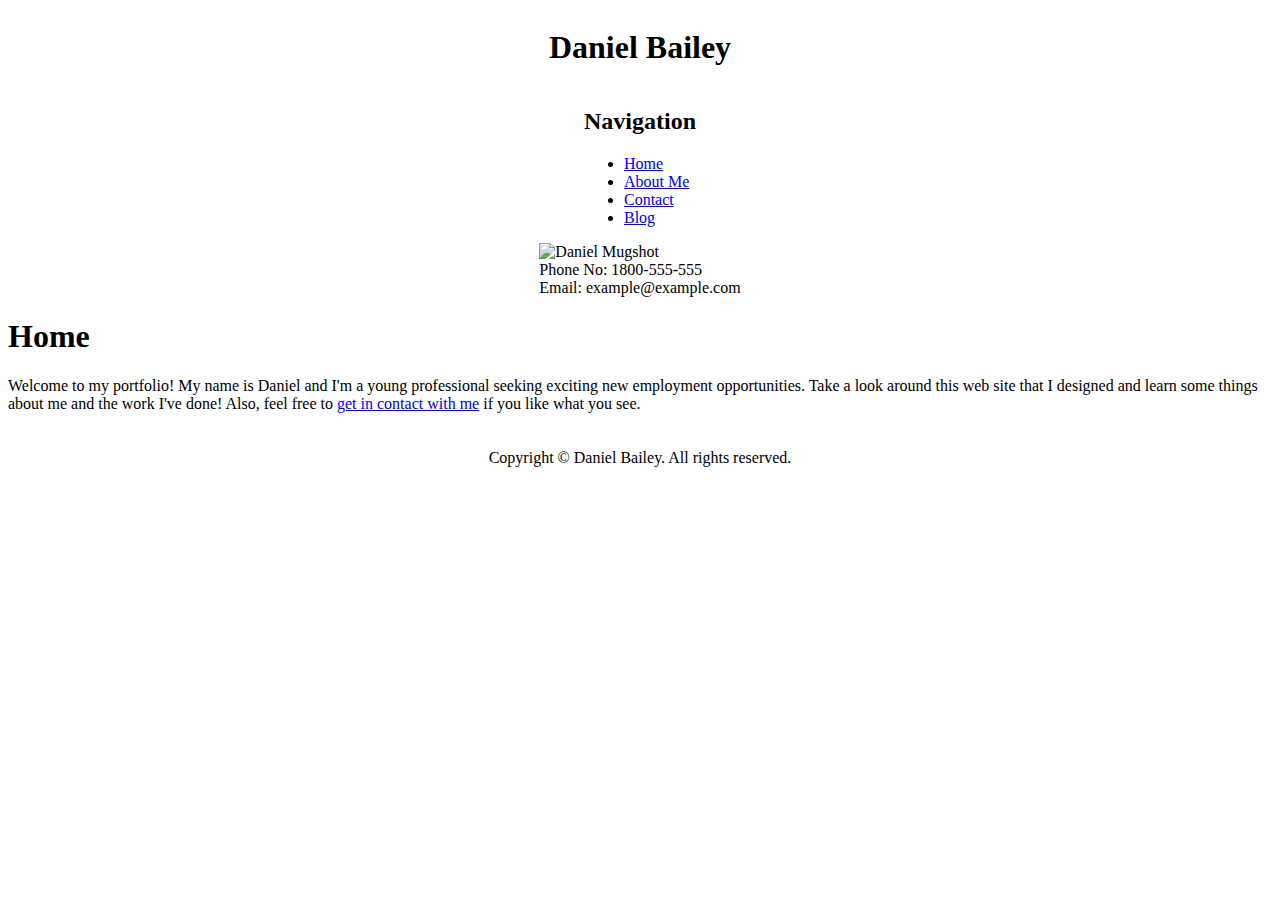
==== src/index.html @ f4f32cea "CSS FINALLY working again. website redesigned to v2" ====
<!DOCTYPE html>
<html lang="en">
<head>
    <meta charset="UTF-8">
    <meta http-equiv="X-UA-Compatible" content="IE=edge">
    <meta name="viewport" content="width=device-width, initial-scale=1.0">
    <title>Daniel's Portfolio</title>
    <link rel="stylesheet" href="styles/style.css">
</head>
<body>
    <header class="container">
        <h1>Daniel Bailey</h1>
    </header>
    
        <nav class="container">
            <h2>Navigation</h2>
            <ul id="navitems">
                <li><a href="index.html">Home</a></li>
                <li><a href="about.html">About Me</a></li>
                <li><a href="contact.html">Contact</a></li>
                <li><a href="blog.html">Blog</a></li>
            </ul>
        </nav>
        
        <!-- personal area for self portrait and details -->
        <div>
            <img src="https://picsum.photos/200" alt="Daniel Mugshot" class="container" id="selfportrait">
            <div class="container" id="blurb">
                Phone No: 1800-555-555
                <br>
                Email: example@example.com
            </div>
        </div>
    
    <!-- main content of web page -->
    <main>
        <h1>Home</h1>
        <article>
            Welcome to my portfolio! 
            My name is Daniel and I'm a young professional seeking exciting new employment opportunities. 
            Take a look around this web site that I designed and learn some things about me and the work I've done! 
            Also, feel free to 
            <a href="contact.html">get in contact with me</a> 
            if you like what you see.
        </article>
    </main>

    <!-- section for most recent blog posts -->
    <!-- <aside>
        <h2>My most recent blog posts</h2>
            <ul>
                <li>
                    <h3>I'm learning to code!</h3>
                    <time datetime="2021-03-07 20:00:00">March 7th 8:00pm</time>
                </li>
                <li>
                    <h3>Some more things that happened</h3>
                    <time datetime="2021-03-06 19:31:00">March 6th 7:31pm</time>
                </li>
                <li>
                    <h3>Moving out today</h3>
                    <time datetime="2021-02-27 19:05:00">February 27th 7:05pm</time>
                </li>
                <li>
                    <h3>Listen to Blue Savannah Underworld</h3>
                    <time datetime="2021-02-26 20:01:00">February 26th 8:01pm</time>
                </li>
                <li>
                    <h3>How to survive an ostrich attack</h3>
                    <time datetime="2021-02-21 21:49:00">February 21st 9:49pm</time>
                </li>
                <li>
                    <h3>My phone broke!</h3>
                    <time datetime="2021-02-20 18:22:00">February 20th 6:22pm</time>
                </li>
            </ul>
    </aside> -->

    <br>
    <br>
    <!-- footer for copyright -->
    <footer>Copyright © Daniel Bailey. All rights reserved.</footer>
</body>
</html>
---- src/styles/style.css ----
body {
  justify-content: center;
  align-items: center;
  display: flex;
  flex-direction: column;
}/*# sourceMappingURL=style.css.map */
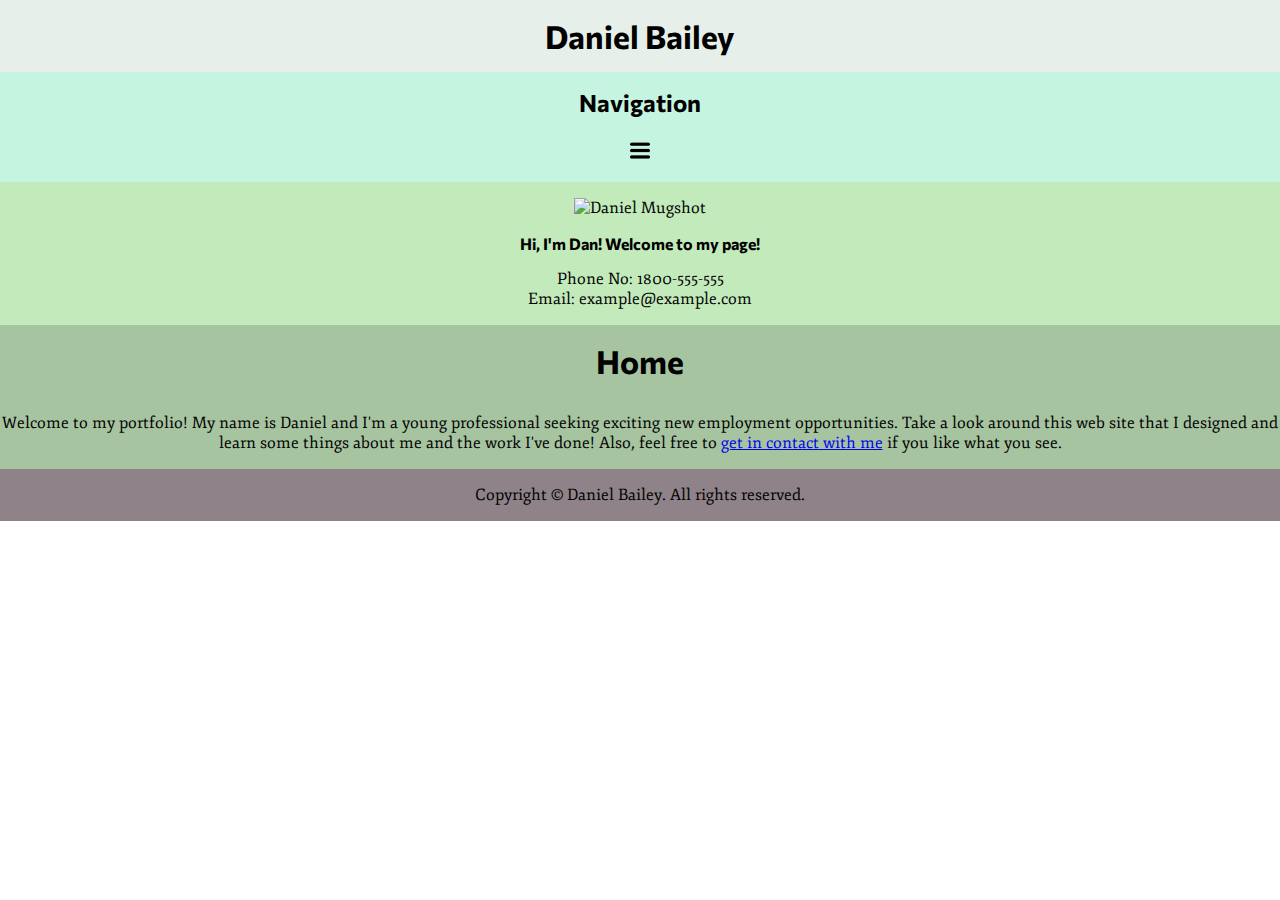
==== commit ab78e60e: "almost done with redesigned site, only Blog left" ====
--- a/src/index.html
+++ b/src/index.html
@@ -9,12 +9,15 @@
 </head>
 <body>
     <header class="container">
-        <h1>Daniel Bailey</h1>
+        <h1 class="title">Daniel Bailey</h1>
     </header>
     
-        <nav class="container">
-            <h2>Navigation</h2>
-            <ul id="navitems">
+        <nav class="container" id="navgrid">
+            <h2 class="title">Navigation</h2>
+            <a href="javascript:void(0);" onclick="myFunction()">
+                <img src="img/hamburger.png" id="hamburger">
+            </a>
+            <ul id="navitems" class="title">
                 <li><a href="index.html">Home</a></li>
                 <li><a href="about.html">About Me</a></li>
                 <li><a href="contact.html">Contact</a></li>
@@ -23,18 +26,22 @@
         </nav>
         
         <!-- personal area for self portrait and details -->
-        <div>
+        <div id="personal">
             <img src="https://picsum.photos/200" alt="Daniel Mugshot" class="container" id="selfportrait">
             <div class="container" id="blurb">
-                Phone No: 1800-555-555
-                <br>
-                Email: example@example.com
+                <h4 class="title">Hi, I'm Dan! Welcome to my page!</h4>
+                <!-- div to add padding between salutation and detail. Just for neatness' sake -->
+                <div id="phonemail">
+                    Phone No: 1800-555-555
+                    <br>
+                    Email: example@example.com
+                </div>
             </div>
         </div>
     
     <!-- main content of web page -->
     <main>
-        <h1>Home</h1>
+        <h1 class="title">Home</h1>
         <article>
             Welcome to my portfolio! 
             My name is Daniel and I'm a young professional seeking exciting new employment opportunities. 
@@ -76,9 +83,20 @@
             </ul>
     </aside> -->
 
-    <br>
-    <br>
+
     <!-- footer for copyright -->
     <footer>Copyright © Daniel Bailey. All rights reserved.</footer>
+    
+    <!-- Javascript to open navigation links when hamburger menu is clicked -->
+    <script>
+        function myFunction() {
+          var x = document.getElementById("navitems");
+          if (x.style.display === "block") {
+            x.style.display = "none";
+          } else {
+            x.style.display = "block";
+          }
+        }
+    </script>
 </body>
 </html>--- a/src/styles/style.css
+++ b/src/styles/style.css
@@ -1,6 +1,95 @@
+@import url("https://fonts.googleapis.com/css2?family=Commissioner:wght@400;700&display=swap");
+@import url("https://fonts.googleapis.com/css2?family=Fjord+One&display=swap");
+* {
+  width: 100%;
+  margin: 0px;
+}
+
+img {
+  width: -webkit-fit-content;
+  width: -moz-fit-content;
+  width: fit-content;
+}
+
+header {
+  padding-top: 1rem;
+  padding-bottom: 1rem;
+  background-color: #E6EFE9;
+}
+
+nav {
+  padding-top: 1rem;
+  padding-bottom: 1rem;
+  background-color: #C5F4E0;
+}
+nav h2 {
+  padding-bottom: 1em;
+}
+
+#personal {
+  background-color: #C2EABA;
+}
+#personal img {
+  padding-top: 1rem;
+  padding-bottom: 1rem;
+}
+
+#phonemail {
+  padding-top: 1rem;
+  padding-bottom: 1rem;
+}
+
+main {
+  padding-top: 1rem;
+  padding-bottom: 1rem;
+  background-color: #A7C4A0;
+}
+main h1 {
+  padding-bottom: 1em;
+}
+
+.socicon {
+  width: 3em;
+  height: 3em;
+}
+
+#socgrid {
+  display: grid;
+  grid-template-columns: -webkit-min-content -webkit-min-content;
+  grid-template-columns: min-content min-content;
+  grid-template-rows: -webkit-min-content -webkit-min-content;
+  grid-template-rows: min-content min-content;
+  justify-content: center;
+}
+
+.social {
+  padding: 1em;
+}
+
+footer {
+  padding-top: 1rem;
+  padding-bottom: 1rem;
+  background-color: #8F8389;
+}
+
 body {
+  font-family: "Fjord One", serif;
   justify-content: center;
   align-items: center;
   display: flex;
   flex-direction: column;
+  text-align: center;
+}
+
+.title {
+  font-family: "Commissioner", sans-serif;
+}
+
+#hamburger {
+  height: 20px;
+  width: 20px;
+}
+
+#navitems {
+  display: none;
 }/*# sourceMappingURL=style.css.map */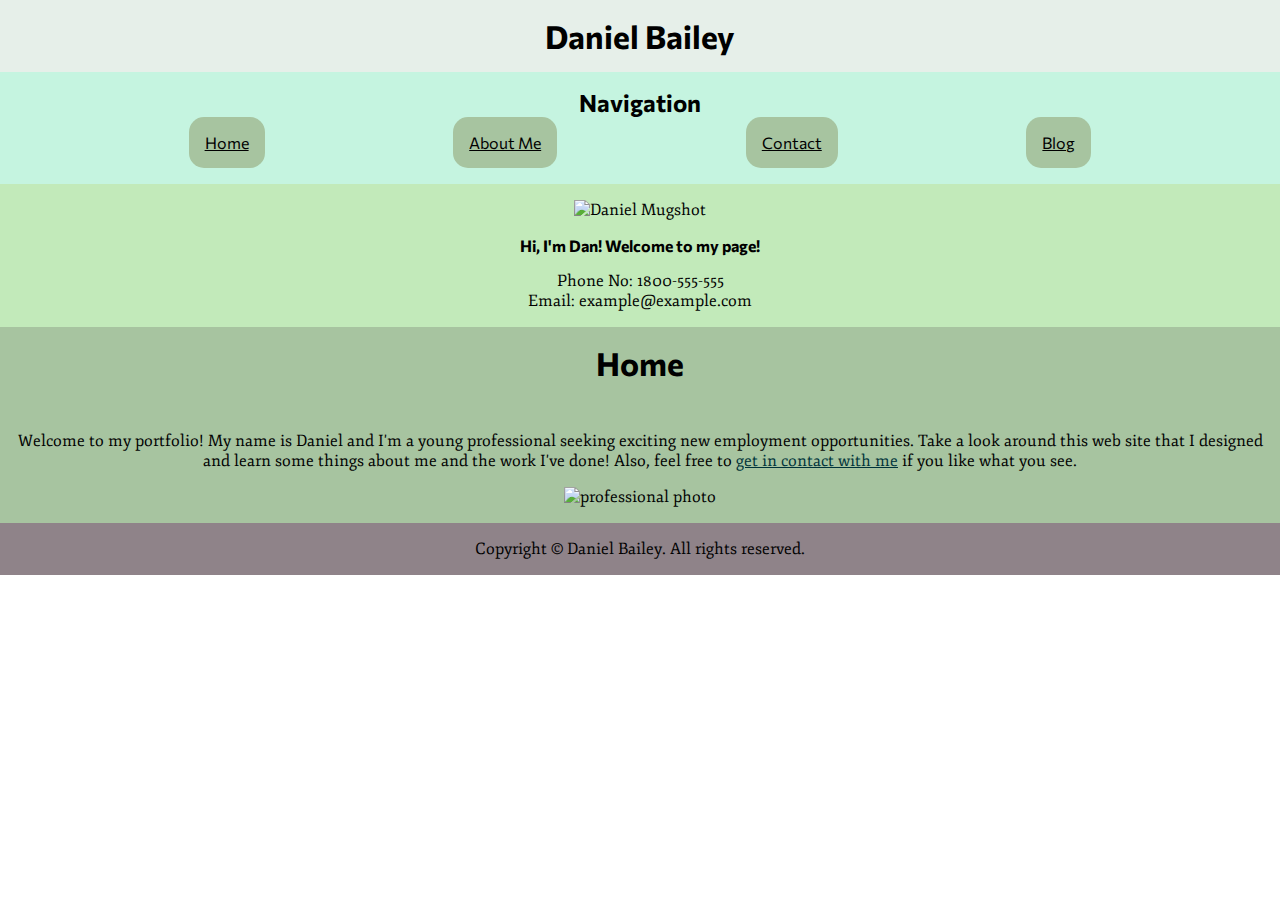
==== commit 9cd2bac4: "buttons added on nav. hamburger js not working" ====
--- a/src/index.html
+++ b/src/index.html
@@ -12,44 +12,48 @@
         <h1 class="title">Daniel Bailey</h1>
     </header>
     
-        <nav class="container" id="navgrid">
+    <nav class="container" id="navgrid">
+        <!-- div to make title and hamburger on the same line -->
+        <div id="navburger">
             <h2 class="title">Navigation</h2>
             <a href="javascript:void(0);" onclick="myFunction()">
                 <img src="img/hamburger.png" id="hamburger">
             </a>
-            <ul id="navitems" class="title">
-                <li><a href="index.html">Home</a></li>
-                <li><a href="about.html">About Me</a></li>
-                <li><a href="contact.html">Contact</a></li>
-                <li><a href="blog.html">Blog</a></li>
-            </ul>
-        </nav>
+        </div>
+        <div id="navitems" class="title hidden">
+            <a href="index.html">Home</a>
+            <a href="about.html">About Me</a>
+            <a href="contact.html">Contact</a>
+            <a href="blog.html">Blog</a>
+        </div>
+    </nav>
         
         <!-- personal area for self portrait and details -->
-        <div id="personal">
-            <img src="https://picsum.photos/200" alt="Daniel Mugshot" class="container" id="selfportrait">
-            <div class="container" id="blurb">
-                <h4 class="title">Hi, I'm Dan! Welcome to my page!</h4>
-                <!-- div to add padding between salutation and detail. Just for neatness' sake -->
-                <div id="phonemail">
-                    Phone No: 1800-555-555
-                    <br>
-                    Email: example@example.com
-                </div>
+    <section id="personal" class="container">
+        <img src="https://picsum.photos/200" alt="Daniel Mugshot" class="container" id="selfportrait">
+        <article class="container" id="blurb">
+            <h4 class="title">Hi, I'm Dan! Welcome to my page!</h4>
+            <!-- div to add padding between salutation and detail. Just for neatness' sake -->
+            <div id="phonemail">
+                Phone No: 1800-555-555
+                <br>
+                Email: example@example.com
             </div>
-        </div>
+        </article>
+    </section>
     
     <!-- main content of web page -->
     <main>
         <h1 class="title">Home</h1>
-        <article>
+        <section>
             Welcome to my portfolio! 
             My name is Daniel and I'm a young professional seeking exciting new employment opportunities. 
             Take a look around this web site that I designed and learn some things about me and the work I've done! 
             Also, feel free to 
             <a href="contact.html">get in contact with me</a> 
             if you like what you see.
-        </article>
+        </section>
+        <img src="https://picsum.photos/500/200" alt="professional photo">
     </main>
 
     <!-- section for most recent blog posts -->
@@ -85,18 +89,38 @@
 
 
     <!-- footer for copyright -->
-    <footer>Copyright © Daniel Bailey. All rights reserved.</footer>
+    <footer class="container">Copyright © Daniel Bailey. All rights reserved.</footer>
     
     <!-- Javascript to open navigation links when hamburger menu is clicked -->
     <script>
         function myFunction() {
-          var x = document.getElementById("navitems");
-          if (x.style.display === "block") {
-            x.style.display = "none";
+        //   var x = document.getElementById("navitems");
+        //   var y = document.getElementById("hamburger");
+          if (window.innerWidth <= 400) {
+              let navitems = document.getElementById("navitems")
+              let hambuger = document.getElementById("hamburger")
+              console.log(hambuger)
+              hambuger.parentElement.classList.remove("hidden")
+              navitems.classList.add("hidden")
           } else {
-            x.style.display = "block";
+                let navitems = document.getElementById("navitems")
+                let hambuger = document.getElementById("hamburger")
+                navitems.classList.add("hidden")
+                hambuger.parentElement.classList.remove("hidden")
           }
         }
+          function handleClick() {
+              let navitems = document.getElementById("navitems")
+              console.log(navitems.classList)
+              if (navitems.classList.contains("hidden")) {
+                  navitems.classList.remove("hidden")
+                } else {
+                  navitems.classList.add("hidden")
+              }
+          }
+        let burger = document.getElementById("hamburger")
+        window.addEventListener("resize", myFunction)
+        burger.addEventListener("click", handleClick)
     </script>
 </body>
 </html>--- a/src/styles/style.css
+++ b/src/styles/style.css
@@ -1,14 +1,30 @@
 @import url("https://fonts.googleapis.com/css2?family=Commissioner:wght@400;700&display=swap");
 @import url("https://fonts.googleapis.com/css2?family=Fjord+One&display=swap");
 * {
+  margin: 0;
+  box-sizing: border-box;
+}
+
+body {
+  font-family: "Fjord One", serif;
+  justify-content: center;
+  display: flex;
+  flex-direction: column;
+  text-align: center;
+}
+
+.title {
+  font-family: "Commissioner", sans-serif;
+}
+
+.container {
   width: 100%;
-  margin: 0px;
 }
 
 img {
-  width: -webkit-fit-content;
-  width: -moz-fit-content;
-  width: fit-content;
+  max-width: -webkit-fit-content;
+  max-width: -moz-fit-content;
+  max-width: fit-content;
 }
 
 header {
@@ -22,8 +38,32 @@
   padding-bottom: 1rem;
   background-color: #C5F4E0;
 }
-nav h2 {
-  padding-bottom: 1em;
+
+#navburger {
+  display: flex;
+  flex-wrap: wrap;
+  justify-content: space-around;
+  align-items: center;
+}
+
+#hamburger {
+  height: 20px;
+  width: 20px;
+}
+
+#navitems {
+  flex-direction: column;
+  justify-content: space-evenly;
+}
+#navitems a {
+  color: black;
+  background-color: #A7C4A0;
+  padding: 1em;
+  transition: 0.2s;
+}
+#navitems a:hover {
+  background-color: #8F8389;
+  color: #E6EFE9;
 }
 
 #personal {
@@ -42,10 +82,20 @@
 main {
   padding-top: 1rem;
   padding-bottom: 1rem;
+  width: 100%;
   background-color: #A7C4A0;
 }
 main h1 {
   padding-bottom: 1em;
+}
+main section {
+  padding: 1em;
+}
+main section a {
+  color: #00333a;
+}
+main img {
+  width: 80%;
 }
 
 .socicon {
@@ -66,30 +116,43 @@
   padding: 1em;
 }
 
+#blogrid {
+  display: grid;
+  grid-template-columns: 1fr 1fr 1fr;
+  grid-template-rows: 1fr 1fr 1fr;
+}
+
+.blogicon {
+  width: 50px;
+  height: 50px;
+}
+
+.hidden {
+  display: none;
+}
+
 footer {
   padding-top: 1rem;
   padding-bottom: 1rem;
   background-color: #8F8389;
 }
 
-body {
-  font-family: "Fjord One", serif;
-  justify-content: center;
-  align-items: center;
-  display: flex;
-  flex-direction: column;
-  text-align: center;
-}
+@media only screen and (min-width: 401px) {
+  #navburger {
+    justify-content: center;
+  }
 
-.title {
-  font-family: "Commissioner", sans-serif;
-}
+  #hamburger {
+    display: none;
+    width: 0;
+    height: 0;
+  }
 
-#hamburger {
-  height: 20px;
-  width: 20px;
-}
-
-#navitems {
-  display: none;
+  #navitems {
+    display: flex;
+    flex-direction: row;
+  }
+  #navitems a {
+    border-radius: 15px;
+  }
 }/*# sourceMappingURL=style.css.map */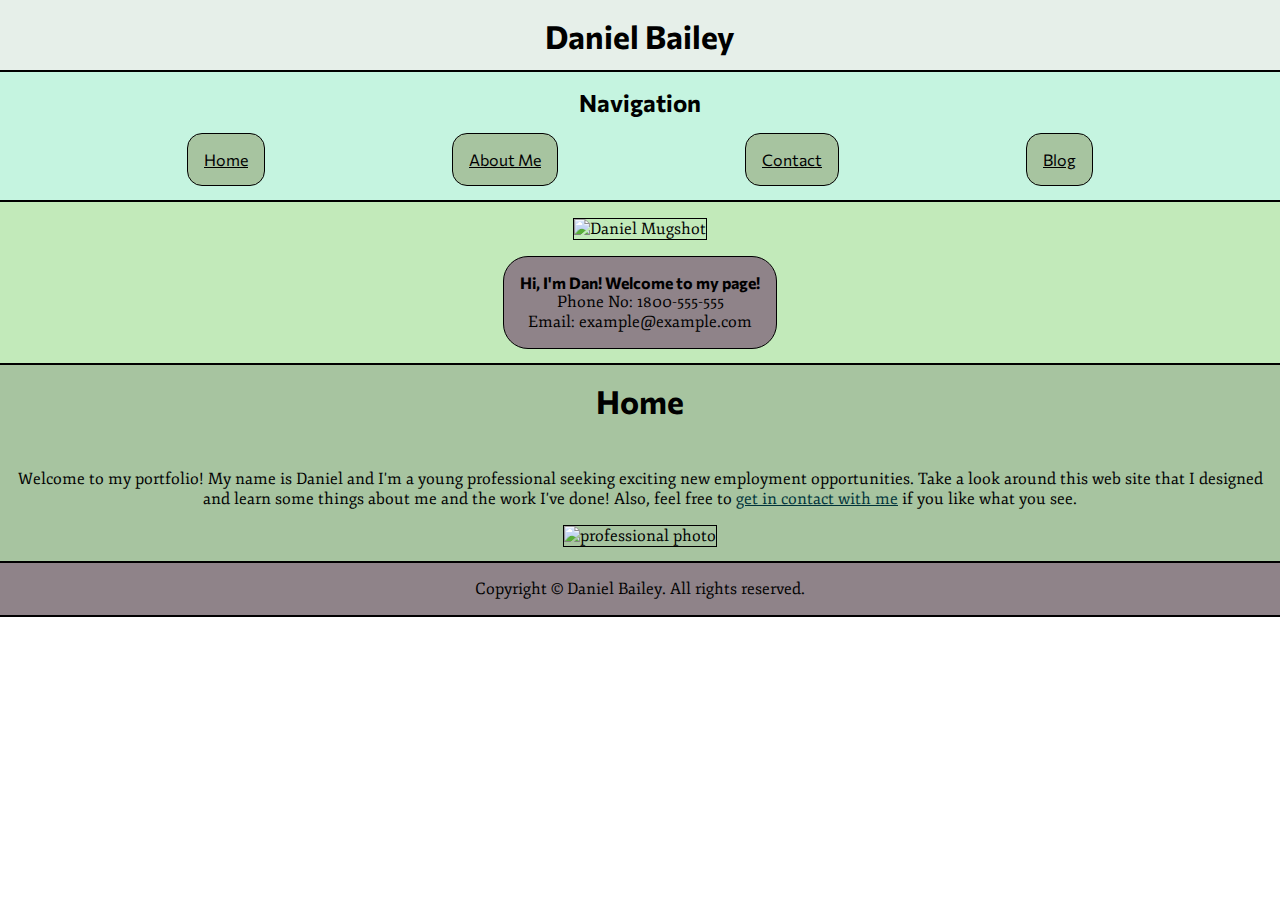
==== commit b3096d2b: "index.html working perfectly. Pretty happy with how it looks" ====
--- a/src/index.html
+++ b/src/index.html
@@ -20,30 +20,30 @@
                 <img src="img/hamburger.png" id="hamburger">
             </a>
         </div>
-        <div id="navitems" class="title hidden">
+        <nav id="navitems" class="title hidden">
             <a href="index.html">Home</a>
             <a href="about.html">About Me</a>
             <a href="contact.html">Contact</a>
             <a href="blog.html">Blog</a>
-        </div>
+        </nav>
     </nav>
         
         <!-- personal area for self portrait and details -->
     <section id="personal" class="container">
-        <img src="https://picsum.photos/200" alt="Daniel Mugshot" class="container" id="selfportrait">
-        <article class="container" id="blurb">
+        <img src="https://picsum.photos/200" alt="Daniel Mugshot" id="selfportrait">
+        <article id="blurb">
             <h4 class="title">Hi, I'm Dan! Welcome to my page!</h4>
             <!-- div to add padding between salutation and detail. Just for neatness' sake -->
-            <div id="phonemail">
+            <section id="phonemail">
                 Phone No: 1800-555-555
                 <br>
                 Email: example@example.com
-            </div>
+            </section>
         </article>
     </section>
     
     <!-- main content of web page -->
-    <main>
+    <main class="container">
         <h1 class="title">Home</h1>
         <section>
             Welcome to my portfolio! 
@@ -56,38 +56,6 @@
         <img src="https://picsum.photos/500/200" alt="professional photo">
     </main>
 
-    <!-- section for most recent blog posts -->
-    <!-- <aside>
-        <h2>My most recent blog posts</h2>
-            <ul>
-                <li>
-                    <h3>I'm learning to code!</h3>
-                    <time datetime="2021-03-07 20:00:00">March 7th 8:00pm</time>
-                </li>
-                <li>
-                    <h3>Some more things that happened</h3>
-                    <time datetime="2021-03-06 19:31:00">March 6th 7:31pm</time>
-                </li>
-                <li>
-                    <h3>Moving out today</h3>
-                    <time datetime="2021-02-27 19:05:00">February 27th 7:05pm</time>
-                </li>
-                <li>
-                    <h3>Listen to Blue Savannah Underworld</h3>
-                    <time datetime="2021-02-26 20:01:00">February 26th 8:01pm</time>
-                </li>
-                <li>
-                    <h3>How to survive an ostrich attack</h3>
-                    <time datetime="2021-02-21 21:49:00">February 21st 9:49pm</time>
-                </li>
-                <li>
-                    <h3>My phone broke!</h3>
-                    <time datetime="2021-02-20 18:22:00">February 20th 6:22pm</time>
-                </li>
-            </ul>
-    </aside> -->
-
-
     <!-- footer for copyright -->
     <footer class="container">Copyright © Daniel Bailey. All rights reserved.</footer>
     
@@ -98,15 +66,16 @@
         //   var y = document.getElementById("hamburger");
           if (window.innerWidth <= 400) {
               let navitems = document.getElementById("navitems")
-              let hambuger = document.getElementById("hamburger")
+              let hamburger = document.getElementById("hamburger")
+            //   READ THIS: this "log" line is ABSOLUTELY NECESSARY for the whole thing to work and it has to be spelled "hambuger". DON'T DELETE
               console.log(hambuger)
-              hambuger.parentElement.classList.remove("hidden")
+              hamburger.parentElement.classList.remove("hidden")
               navitems.classList.add("hidden")
           } else {
                 let navitems = document.getElementById("navitems")
-                let hambuger = document.getElementById("hamburger")
-                navitems.classList.add("hidden")
-                hambuger.parentElement.classList.remove("hidden")
+                let hamburger = document.getElementById("hamburger")
+                navitems.style += "display: none"
+                hamburger.parentElement.classList.add("hidden")
           }
         }
           function handleClick() {
@@ -114,8 +83,10 @@
               console.log(navitems.classList)
               if (navitems.classList.contains("hidden")) {
                   navitems.classList.remove("hidden")
+                  navitems.classList.add("shown")
                 } else {
                   navitems.classList.add("hidden")
+                  navitems.classList.remove("shown")
               }
           }
         let burger = document.getElementById("hamburger")
--- a/src/styles/style.css
+++ b/src/styles/style.css
@@ -19,6 +19,7 @@
 
 .container {
   width: 100%;
+  outline: 2px solid black;
 }
 
 img {
@@ -33,17 +34,17 @@
   background-color: #E6EFE9;
 }
 
-nav {
-  padding-top: 1rem;
-  padding-bottom: 1rem;
-  background-color: #C5F4E0;
-}
-
 #navburger {
   display: flex;
   flex-wrap: wrap;
   justify-content: space-around;
   align-items: center;
+  padding-top: 1rem;
+  padding-bottom: 1rem;
+  background-color: #C5F4E0;
+}
+#navburger a {
+  display: block;
 }
 
 #hamburger {
@@ -54,6 +55,7 @@
 #navitems {
   flex-direction: column;
   justify-content: space-evenly;
+  background-color: #C5F4E0;
 }
 #navitems a {
   color: black;
@@ -68,17 +70,54 @@
 
 #personal {
   background-color: #C2EABA;
+  display: flex;
+  flex-direction: column;
+  align-items: center;
+  padding-top: 1rem;
+  padding-bottom: 1rem;
 }
 #personal img {
-  padding-top: 1rem;
-  padding-bottom: 1rem;
-}
-
-#phonemail {
-  padding-top: 1rem;
-  padding-bottom: 1rem;
-}
-
+  margin-bottom: 1em;
+  border: 1px solid black;
+}
+#personal article {
+  padding: 1em;
+  border-radius: 25px;
+  border: 1px solid black;
+  background-color: #8F8389;
+}
+#personal article:hover {
+  -webkit-animation-name: blurbhover;
+          animation-name: blurbhover;
+  -webkit-animation-duration: 4s;
+          animation-duration: 4s;
+  -webkit-animation-iteration-count: infinite;
+          animation-iteration-count: infinite;
+}
+
+@-webkit-keyframes blurbhover {
+  0% {
+    background-color: #8F8389;
+  }
+  50% {
+    background-color: #a56b6b;
+  }
+  100% {
+    background-color: #8F8389;
+  }
+}
+
+@keyframes blurbhover {
+  0% {
+    background-color: #8F8389;
+  }
+  50% {
+    background-color: #a56b6b;
+  }
+  100% {
+    background-color: #8F8389;
+  }
+}
 main {
   padding-top: 1rem;
   padding-bottom: 1rem;
@@ -96,6 +135,7 @@
 }
 main img {
   width: 80%;
+  border: 1px solid black;
 }
 
 .socicon {
@@ -131,6 +171,14 @@
   display: none;
 }
 
+.shown {
+  display: flex;
+  flex-direction: column;
+}
+.shown a {
+  outline: 1px solid black;
+}
+
 footer {
   padding-top: 1rem;
   padding-bottom: 1rem;
@@ -143,7 +191,6 @@
   }
 
   #hamburger {
-    display: none;
     width: 0;
     height: 0;
   }
@@ -151,8 +198,10 @@
   #navitems {
     display: flex;
     flex-direction: row;
+    padding-bottom: 1em;
   }
   #navitems a {
     border-radius: 15px;
+    border: 1px solid black;
   }
 }/*# sourceMappingURL=style.css.map */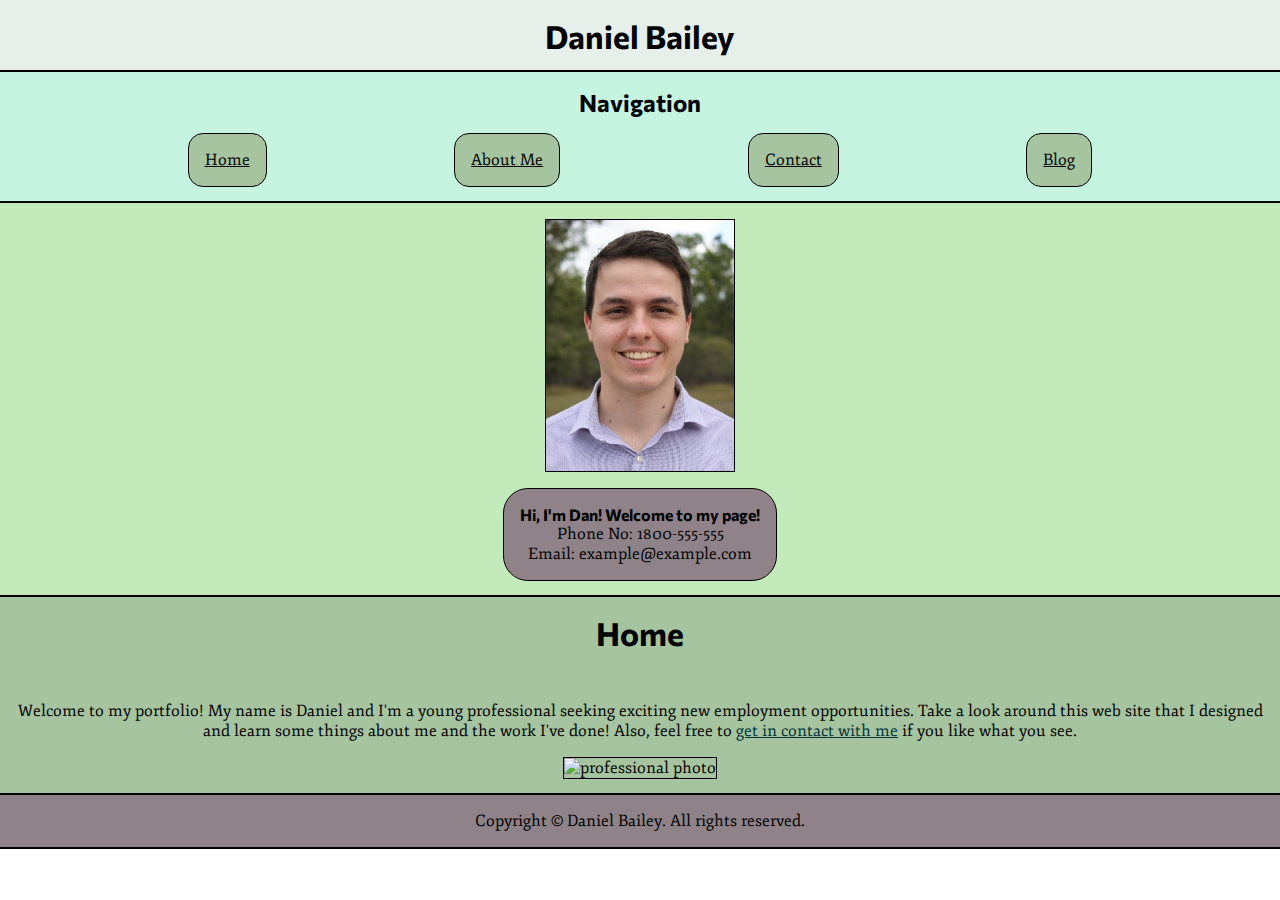
==== commit 88375312: "Final draft. Everything complete" ====
--- a/src/index.html
+++ b/src/index.html
@@ -17,7 +17,7 @@
         <div id="navburger">
             <h2 class="title">Navigation</h2>
             <a href="javascript:void(0);" onclick="myFunction()">
-                <img src="img/hamburger.png" id="hamburger">
+                <img src="img/hamburger.png" alt="hamburger.png" id="hamburger">
             </a>
         </div>
         <nav id="navitems" class="title hidden">
@@ -30,7 +30,7 @@
         
         <!-- personal area for self portrait and details -->
     <section id="personal" class="container">
-        <img src="https://picsum.photos/200" alt="Daniel Mugshot" id="selfportrait">
+        <img src="img/mugshot.jpg" alt="Daniel Mugshot" id="selfportrait">
         <article id="blurb">
             <h4 class="title">Hi, I'm Dan! Welcome to my page!</h4>
             <!-- div to add padding between salutation and detail. Just for neatness' sake -->
@@ -53,7 +53,7 @@
             <a href="contact.html">get in contact with me</a> 
             if you like what you see.
         </section>
-        <img src="https://picsum.photos/500/200" alt="professional photo">
+        <img src="https://picsum.photos/500/200" alt="professional photo" id="banner">
     </main>
 
     <!-- footer for copyright -->
--- a/src/styles/style.css
+++ b/src/styles/style.css
@@ -3,10 +3,10 @@
 * {
   margin: 0;
   box-sizing: border-box;
+  font-family: "Fjord One", serif;
 }
 
 body {
-  font-family: "Fjord One", serif;
   justify-content: center;
   display: flex;
   flex-direction: column;
@@ -77,6 +77,7 @@
   padding-bottom: 1rem;
 }
 #personal img {
+  width: 190px;
   margin-bottom: 1em;
   border: 1px solid black;
 }
@@ -133,7 +134,8 @@
 main section a {
   color: #00333a;
 }
-main img {
+
+#banner {
   width: 80%;
   border: 1px solid black;
 }
@@ -156,12 +158,6 @@
   padding: 1em;
 }
 
-#blogrid {
-  display: grid;
-  grid-template-columns: 1fr 1fr 1fr;
-  grid-template-rows: 1fr 1fr 1fr;
-}
-
 .blogicon {
   width: 50px;
   height: 50px;
